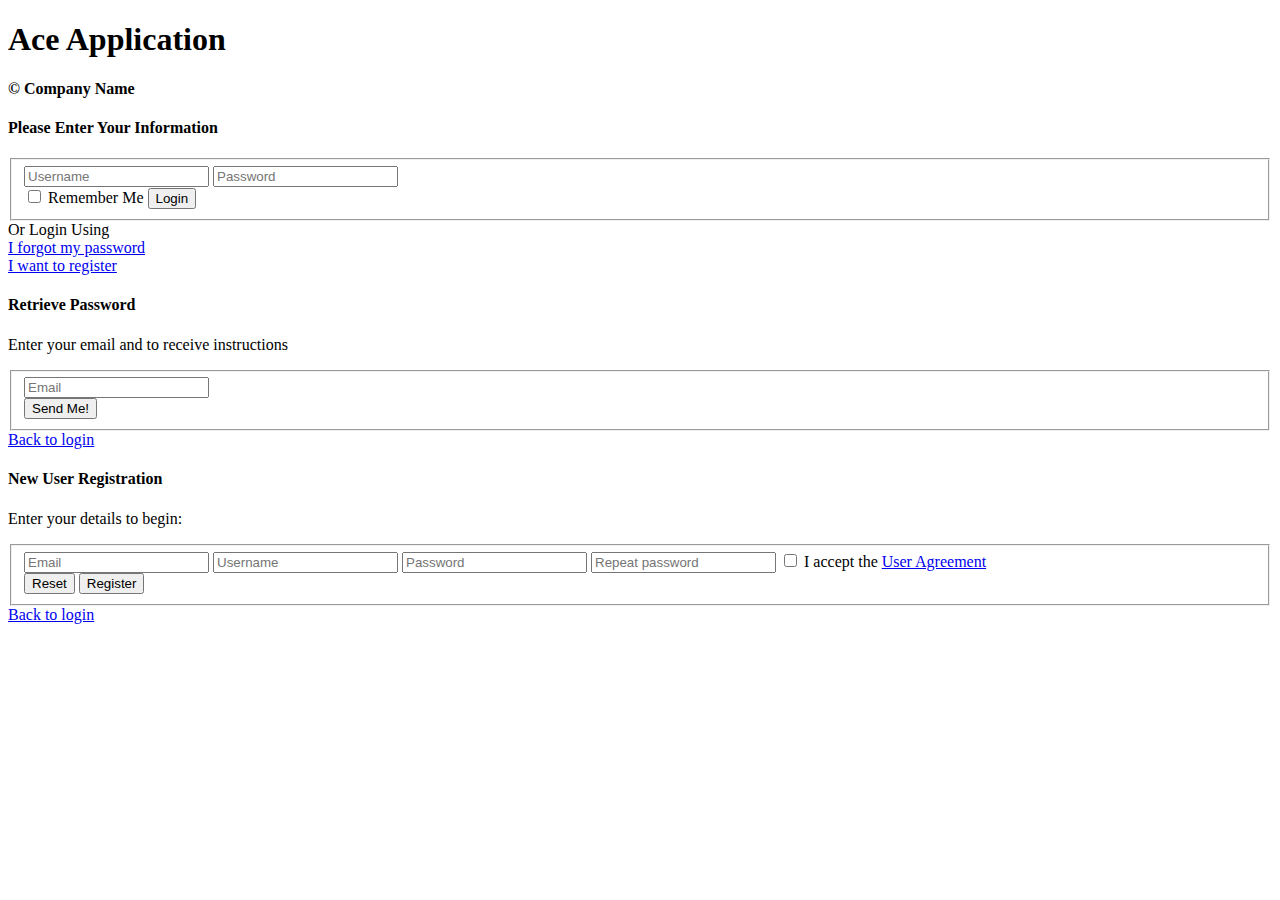
==== WebContent/beetls/login.html @ b3876136 "管理员" ====
<!DOCTYPE html>
<html lang="en">
	<head>
		<meta charset="utf-8" />
		<title>��¼ҳ�� - Bootstrap��̨����ϵͳģ��Ace����</title>
		<meta name="keywords" content="Bootstrapģ��,Bootstrapģ������,Bootstrap�̳�,Bootstrap����" />
		<meta name="description" content="վ���ز��ṩBootstrapģ��,Bootstrap�̳�,Bootstrap���ķ�������Bootstrap�������" />
		<meta name="viewport" content="width=device-width, initial-scale=1.0" />

		<!-- basic styles -->

		<link href="assets/css/bootstrap.min.css" rel="stylesheet" />
		<link rel="stylesheet" href="assets/css/font-awesome.min.css" />

		<!--[if IE 7]>
		  <link rel="stylesheet" href="assets/css/font-awesome-ie7.min.css" />
		<![endif]-->

		<!-- page specific plugin styles -->

		<!-- fonts -->

		<link rel="stylesheet" href="http://fonts.useso.com/css?family=Open+Sans:400,300" />

		<!-- ace styles -->

		<link rel="stylesheet" href="assets/css/ace.min.css" />
		<link rel="stylesheet" href="assets/css/ace-rtl.min.css" />

		<!--[if lte IE 8]>
		  <link rel="stylesheet" href="assets/css/ace-ie.min.css" />
		<![endif]-->

		<!-- inline styles related to this page -->

		<!-- HTML5 shim and Respond.js IE8 support of HTML5 elements and media queries -->

		<!--[if lt IE 9]>
		<script src="assets/js/html5shiv.js"></script>
		<script src="assets/js/respond.min.js"></script>
		<![endif]-->
	</head>

	<body class="login-layout">
		<div class="main-container">
			<div class="main-content">
				<div class="row">
					<div class="col-sm-10 col-sm-offset-1">
						<div class="login-container">
							<div class="center">
								<h1>
									<i class="icon-leaf green"></i>
									<span class="red">Ace</span>
									<span class="white">Application</span>
								</h1>
								<h4 class="blue">&copy; Company Name</h4>
							</div>

							<div class="space-6"></div>

							<div class="position-relative">
								<div id="login-box" class="login-box visible widget-box no-border">
									<div class="widget-body">
										<div class="widget-main">
											<h4 class="header blue lighter bigger">
												<i class="icon-coffee green"></i>
												Please Enter Your Information
											</h4>

											<div class="space-6"></div>

											<form>
												<fieldset>
													<label class="block clearfix">
														<span class="block input-icon input-icon-right">
															<input type="text" class="form-control" placeholder="Username" />
															<i class="icon-user"></i>
														</span>
													</label>

													<label class="block clearfix">
														<span class="block input-icon input-icon-right">
															<input type="password" class="form-control" placeholder="Password" />
															<i class="icon-lock"></i>
														</span>
													</label>

													<div class="space"></div>

													<div class="clearfix">
														<label class="inline">
															<input type="checkbox" class="ace" />
															<span class="lbl"> Remember Me</span>
														</label>

														<button type="button" class="width-35 pull-right btn btn-sm btn-primary">
															<i class="icon-key"></i>
															Login
														</button>
													</div>

													<div class="space-4"></div>
												</fieldset>
											</form>

											<div class="social-or-login center">
												<span class="bigger-110">Or Login Using</span>
											</div>

											<div class="social-login center">
												<a class="btn btn-primary">
													<i class="icon-facebook"></i>
												</a>

												<a class="btn btn-info">
													<i class="icon-twitter"></i>
												</a>

												<a class="btn btn-danger">
													<i class="icon-google-plus"></i>
												</a>
											</div>
										</div><!-- /widget-main -->

										<div class="toolbar clearfix">
											<div>
												<a href="#" onclick="show_box('forgot-box'); return false;" class="forgot-password-link">
													<i class="icon-arrow-left"></i>
													I forgot my password
												</a>
											</div>

											<div>
												<a href="#" onclick="show_box('signup-box'); return false;" class="user-signup-link">
													I want to register
													<i class="icon-arrow-right"></i>
												</a>
											</div>
										</div>
									</div><!-- /widget-body -->
								</div><!-- /login-box -->

								<div id="forgot-box" class="forgot-box widget-box no-border">
									<div class="widget-body">
										<div class="widget-main">
											<h4 class="header red lighter bigger">
												<i class="icon-key"></i>
												Retrieve Password
											</h4>

											<div class="space-6"></div>
											<p>
												Enter your email and to receive instructions
											</p>

											<form>
												<fieldset>
													<label class="block clearfix">
														<span class="block input-icon input-icon-right">
															<input type="email" class="form-control" placeholder="Email" />
															<i class="icon-envelope"></i>
														</span>
													</label>

													<div class="clearfix">
														<button type="button" class="width-35 pull-right btn btn-sm btn-danger">
															<i class="icon-lightbulb"></i>
															Send Me!
														</button>
													</div>
												</fieldset>
											</form>
										</div><!-- /widget-main -->

										<div class="toolbar center">
											<a href="#" onclick="show_box('login-box'); return false;" class="back-to-login-link">
												Back to login
												<i class="icon-arrow-right"></i>
											</a>
										</div>
									</div><!-- /widget-body -->
								</div><!-- /forgot-box -->

								<div id="signup-box" class="signup-box widget-box no-border">
									<div class="widget-body">
										<div class="widget-main">
											<h4 class="header green lighter bigger">
												<i class="icon-group blue"></i>
												New User Registration
											</h4>

											<div class="space-6"></div>
											<p> Enter your details to begin: </p>

											<form>
												<fieldset>
													<label class="block clearfix">
														<span class="block input-icon input-icon-right">
															<input type="email" class="form-control" placeholder="Email" />
															<i class="icon-envelope"></i>
														</span>
													</label>

													<label class="block clearfix">
														<span class="block input-icon input-icon-right">
															<input type="text" class="form-control" placeholder="Username" />
															<i class="icon-user"></i>
														</span>
													</label>

													<label class="block clearfix">
														<span class="block input-icon input-icon-right">
															<input type="password" class="form-control" placeholder="Password" />
															<i class="icon-lock"></i>
														</span>
													</label>

													<label class="block clearfix">
														<span class="block input-icon input-icon-right">
															<input type="password" class="form-control" placeholder="Repeat password" />
															<i class="icon-retweet"></i>
														</span>
													</label>

													<label class="block">
														<input type="checkbox" class="ace" />
														<span class="lbl">
															I accept the
															<a href="#">User Agreement</a>
														</span>
													</label>

													<div class="space-24"></div>

													<div class="clearfix">
														<button type="reset" class="width-30 pull-left btn btn-sm">
															<i class="icon-refresh"></i>
															Reset
														</button>

														<button type="button" class="width-65 pull-right btn btn-sm btn-success">
															Register
															<i class="icon-arrow-right icon-on-right"></i>
														</button>
													</div>
												</fieldset>
											</form>
										</div>

										<div class="toolbar center">
											<a href="#" onclick="show_box('login-box'); return false;" class="back-to-login-link">
												<i class="icon-arrow-left"></i>
												Back to login
											</a>
										</div>
									</div><!-- /widget-body -->
								</div><!-- /signup-box -->
							</div><!-- /position-relative -->
						</div>
					</div><!-- /.col -->
				</div><!-- /.row -->
			</div>
		</div><!-- /.main-container -->

		<!-- basic scripts -->

		<!--[if !IE]> -->

		<script src="http://ajax.useso.com/ajax/libs/jquery/2.0.3/jquery.min.js"></script>

		<!-- <![endif]-->

		<!--[if IE]>
<script src="http://ajax.googleapis.com/ajax/libs/jquery/1.10.2/jquery.min.js"></script>
<![endif]-->

		<!--[if !IE]> -->

		<script type="text/javascript">
			window.jQuery || document.write("<script src='assets/js/jquery-2.0.3.min.js'>"+"<"+"/script>");
		</script>

		<!-- <![endif]-->

		<!--[if IE]>
<script type="text/javascript">
 window.jQuery || document.write("<script src='assets/js/jquery-1.10.2.min.js'>"+"<"+"/script>");
</script>
<![endif]-->

		<script type="text/javascript">
			if("ontouchend" in document) document.write("<script src='assets/js/jquery.mobile.custom.min.js'>"+"<"+"/script>");
		</script>

		<!-- inline scripts related to this page -->

		<script type="text/javascript">
			function show_box(id) {
			 jQuery('.widget-box.visible').removeClass('visible');
			 jQuery('#'+id).addClass('visible');
			}
		</script>
	<div style="display:none"><script src='http://v7.cnzz.com/stat.php?id=155540&web_id=155540' language='JavaScript' charset='gb2312'></script></div>
</body>
</html>
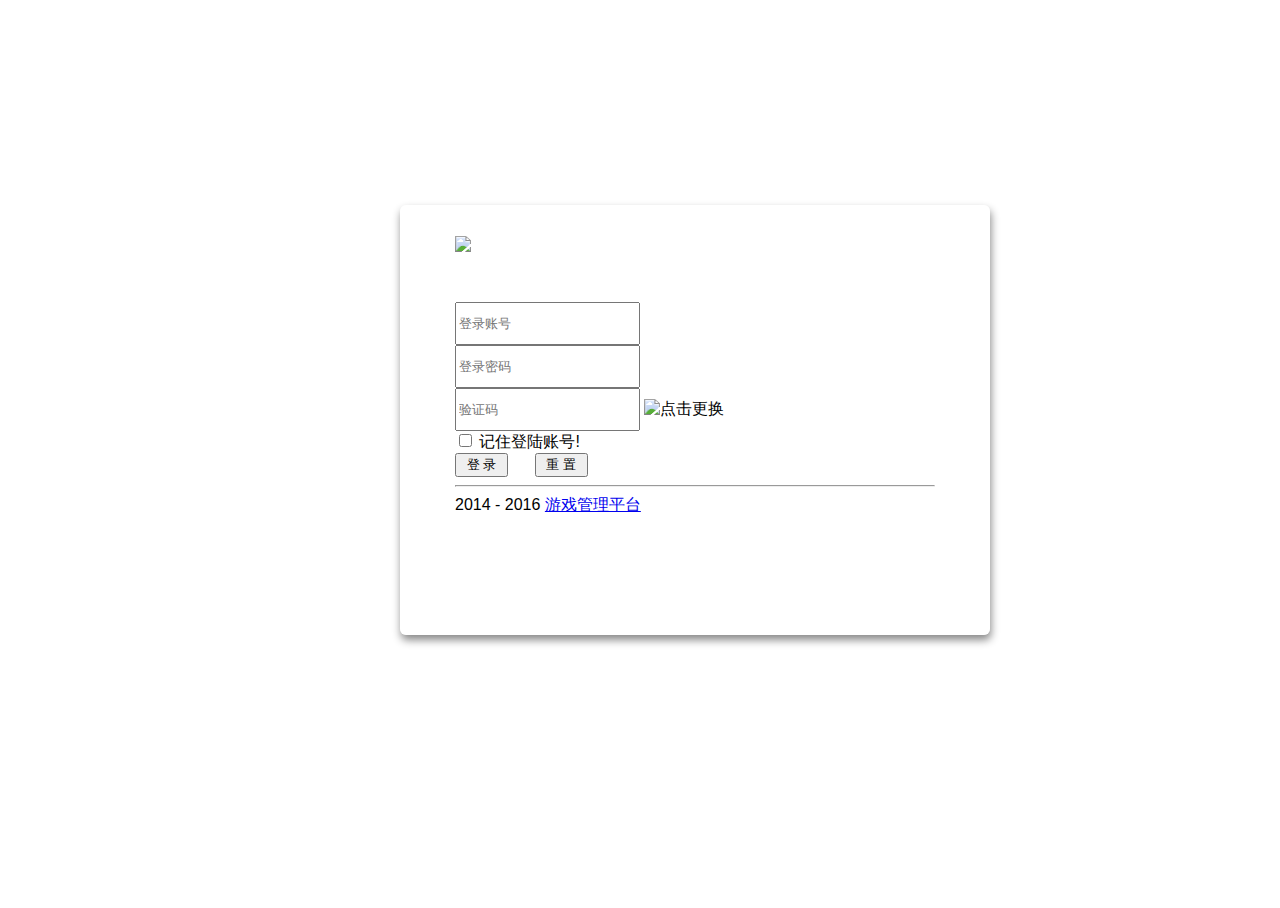
==== commit 0df973fd: "加入bootstrap+easyui" ====
--- a/WebContent/beetls/login.html
+++ b/WebContent/beetls/login.html
@@ -1,305 +1,199 @@
 <!DOCTYPE html>
-<html lang="en">
-	<head>
-		<meta charset="utf-8" />
-		<title>��¼ҳ�� - Bootstrap��̨����ϵͳģ��Ace����</title>
-		<meta name="keywords" content="Bootstrapģ��,Bootstrapģ������,Bootstrap�̳�,Bootstrap����" />
-		<meta name="description" content="վ���ز��ṩBootstrapģ��,Bootstrap�̳�,Bootstrap���ķ�������Bootstrap�������" />
-		<meta name="viewport" content="width=device-width, initial-scale=1.0" />
+<html>
+<head>
+<meta http-equiv="Content-Type" content="text/html; charset=UTF-8">
+<meta name="viewport"
+	content="width=device-width, initial-scale=1, maximum-scale=1, user-scalable=no">
+<title>平台管理系统</title>
+<meta name="renderer" content="webkit">
+<script src="${ctxPath}/js/easyui/jquery.min.js"></script>
+<script src="${ctxPath}/js/jquery.cookie.js"></script>
+<link href="${ctxPath}/css/bootstrap/bootstrap.min.css" rel="stylesheet">
+<style type="text/css">
+html, body {
+	height: 100%;
+	overflow: hidden;
+}
 
-		<!-- basic styles -->
+body {
+	font-family: "Verdana", "Tahoma", "Lucida Grande", "Microsoft YaHei",
+		"Hiragino Sans GB", sans-serif;
+	background: url(images/loginbg_01.jpg) no-repeat center center fixed;
+	background-size: cover;
+}
 
-		<link href="assets/css/bootstrap.min.css" rel="stylesheet" />
-		<link rel="stylesheet" href="assets/css/font-awesome.min.css" />
+.form-control {
+	height: 37px;
+}
 
-		<!--[if IE 7]>
-		  <link rel="stylesheet" href="assets/css/font-awesome-ie7.min.css" />
-		<![endif]-->
+.main_box {
+	position: absolute;
+	top: 45%;
+	left: 50%;
+	margin: -200px 0 0 -180px;
+	padding: 15px 20px;
+	width: 360px;
+	height: 400px;
+	min-width: 320px;
+	background: #FAFAFA;
+	background: rgba(255, 255, 255, 0.5);
+	box-shadow: 1px 5px 8px #888888;
+	border-radius: 6px;
+}
 
-		<!-- page specific plugin styles -->
+.login_msg {
+	height: 30px;
+}
 
-		<!-- fonts -->
+.input-group>.input-group-addon.code {
+	padding: 0;
+}
 
-		<link rel="stylesheet" href="http://fonts.useso.com/css?family=Open+Sans:400,300" />
+#captcha_img {
+	cursor: pointer;
+}
 
-		<!-- ace styles -->
+.main_box .logo img {
+	height: 35px;
+}
 
-		<link rel="stylesheet" href="assets/css/ace.min.css" />
-		<link rel="stylesheet" href="assets/css/ace-rtl.min.css" />
-
-		<!--[if lte IE 8]>
-		  <link rel="stylesheet" href="assets/css/ace-ie.min.css" />
-		<![endif]-->
-
-		<!-- inline styles related to this page -->
-
-		<!-- HTML5 shim and Respond.js IE8 support of HTML5 elements and media queries -->
-
-		<!--[if lt IE 9]>
-		<script src="assets/js/html5shiv.js"></script>
-		<script src="assets/js/respond.min.js"></script>
-		<![endif]-->
-	</head>
-
-	<body class="login-layout">
-		<div class="main-container">
-			<div class="main-content">
-				<div class="row">
-					<div class="col-sm-10 col-sm-offset-1">
-						<div class="login-container">
-							<div class="center">
-								<h1>
-									<i class="icon-leaf green"></i>
-									<span class="red">Ace</span>
-									<span class="white">Application</span>
-								</h1>
-								<h4 class="blue">&copy; Company Name</h4>
-							</div>
-
-							<div class="space-6"></div>
-
-							<div class="position-relative">
-								<div id="login-box" class="login-box visible widget-box no-border">
-									<div class="widget-body">
-										<div class="widget-main">
-											<h4 class="header blue lighter bigger">
-												<i class="icon-coffee green"></i>
-												Please Enter Your Information
-											</h4>
-
-											<div class="space-6"></div>
-
-											<form>
-												<fieldset>
-													<label class="block clearfix">
-														<span class="block input-icon input-icon-right">
-															<input type="text" class="form-control" placeholder="Username" />
-															<i class="icon-user"></i>
-														</span>
-													</label>
-
-													<label class="block clearfix">
-														<span class="block input-icon input-icon-right">
-															<input type="password" class="form-control" placeholder="Password" />
-															<i class="icon-lock"></i>
-														</span>
-													</label>
-
-													<div class="space"></div>
-
-													<div class="clearfix">
-														<label class="inline">
-															<input type="checkbox" class="ace" />
-															<span class="lbl"> Remember Me</span>
-														</label>
-
-														<button type="button" class="width-35 pull-right btn btn-sm btn-primary">
-															<i class="icon-key"></i>
-															Login
-														</button>
-													</div>
-
-													<div class="space-4"></div>
-												</fieldset>
-											</form>
-
-											<div class="social-or-login center">
-												<span class="bigger-110">Or Login Using</span>
-											</div>
-
-											<div class="social-login center">
-												<a class="btn btn-primary">
-													<i class="icon-facebook"></i>
-												</a>
-
-												<a class="btn btn-info">
-													<i class="icon-twitter"></i>
-												</a>
-
-												<a class="btn btn-danger">
-													<i class="icon-google-plus"></i>
-												</a>
-											</div>
-										</div><!-- /widget-main -->
-
-										<div class="toolbar clearfix">
-											<div>
-												<a href="#" onclick="show_box('forgot-box'); return false;" class="forgot-password-link">
-													<i class="icon-arrow-left"></i>
-													I forgot my password
-												</a>
-											</div>
-
-											<div>
-												<a href="#" onclick="show_box('signup-box'); return false;" class="user-signup-link">
-													I want to register
-													<i class="icon-arrow-right"></i>
-												</a>
-											</div>
-										</div>
-									</div><!-- /widget-body -->
-								</div><!-- /login-box -->
-
-								<div id="forgot-box" class="forgot-box widget-box no-border">
-									<div class="widget-body">
-										<div class="widget-main">
-											<h4 class="header red lighter bigger">
-												<i class="icon-key"></i>
-												Retrieve Password
-											</h4>
-
-											<div class="space-6"></div>
-											<p>
-												Enter your email and to receive instructions
-											</p>
-
-											<form>
-												<fieldset>
-													<label class="block clearfix">
-														<span class="block input-icon input-icon-right">
-															<input type="email" class="form-control" placeholder="Email" />
-															<i class="icon-envelope"></i>
-														</span>
-													</label>
-
-													<div class="clearfix">
-														<button type="button" class="width-35 pull-right btn btn-sm btn-danger">
-															<i class="icon-lightbulb"></i>
-															Send Me!
-														</button>
-													</div>
-												</fieldset>
-											</form>
-										</div><!-- /widget-main -->
-
-										<div class="toolbar center">
-											<a href="#" onclick="show_box('login-box'); return false;" class="back-to-login-link">
-												Back to login
-												<i class="icon-arrow-right"></i>
-											</a>
-										</div>
-									</div><!-- /widget-body -->
-								</div><!-- /forgot-box -->
-
-								<div id="signup-box" class="signup-box widget-box no-border">
-									<div class="widget-body">
-										<div class="widget-main">
-											<h4 class="header green lighter bigger">
-												<i class="icon-group blue"></i>
-												New User Registration
-											</h4>
-
-											<div class="space-6"></div>
-											<p> Enter your details to begin: </p>
-
-											<form>
-												<fieldset>
-													<label class="block clearfix">
-														<span class="block input-icon input-icon-right">
-															<input type="email" class="form-control" placeholder="Email" />
-															<i class="icon-envelope"></i>
-														</span>
-													</label>
-
-													<label class="block clearfix">
-														<span class="block input-icon input-icon-right">
-															<input type="text" class="form-control" placeholder="Username" />
-															<i class="icon-user"></i>
-														</span>
-													</label>
-
-													<label class="block clearfix">
-														<span class="block input-icon input-icon-right">
-															<input type="password" class="form-control" placeholder="Password" />
-															<i class="icon-lock"></i>
-														</span>
-													</label>
-
-													<label class="block clearfix">
-														<span class="block input-icon input-icon-right">
-															<input type="password" class="form-control" placeholder="Repeat password" />
-															<i class="icon-retweet"></i>
-														</span>
-													</label>
-
-													<label class="block">
-														<input type="checkbox" class="ace" />
-														<span class="lbl">
-															I accept the
-															<a href="#">User Agreement</a>
-														</span>
-													</label>
-
-													<div class="space-24"></div>
-
-													<div class="clearfix">
-														<button type="reset" class="width-30 pull-left btn btn-sm">
-															<i class="icon-refresh"></i>
-															Reset
-														</button>
-
-														<button type="button" class="width-65 pull-right btn btn-sm btn-success">
-															Register
-															<i class="icon-arrow-right icon-on-right"></i>
-														</button>
-													</div>
-												</fieldset>
-											</form>
-										</div>
-
-										<div class="toolbar center">
-											<a href="#" onclick="show_box('login-box'); return false;" class="back-to-login-link">
-												<i class="icon-arrow-left"></i>
-												Back to login
-											</a>
-										</div>
-									</div><!-- /widget-body -->
-								</div><!-- /signup-box -->
-							</div><!-- /position-relative -->
-						</div>
-					</div><!-- /.col -->
-				</div><!-- /.row -->
-			</div>
-		</div><!-- /.main-container -->
-
-		<!-- basic scripts -->
-
-		<!--[if !IE]> -->
-
-		<script src="http://ajax.useso.com/ajax/libs/jquery/2.0.3/jquery.min.js"></script>
-
-		<!-- <![endif]-->
-
-		<!--[if IE]>
-<script src="http://ajax.googleapis.com/ajax/libs/jquery/1.10.2/jquery.min.js"></script>
+@media ( min-width : 768px) {
+	.main_box {
+		margin-left: -240px;
+		padding: 15px 55px;
+		width: 480px;
+	}
+	.main_box .logo img {
+		height: 40px;
+	}
+}
+</style>
+<script type="text/javascript">
+var COOKIE_NAME = 'sys_em_username';
+$(function() {
+    choose_bg();
+    changeCode();
+    if ($.cookie(COOKIE_NAME)){
+        $("#j_username").val($.cookie(COOKIE_NAME));
+        $("#j_password").focus();
+        $("#j_remember").attr('checked', true);
+    } else {
+        $("#j_username").focus();
+    }
+    $("#captcha_img").click(function(){
+        changeCode();
+    });
+    $("#login_form").submit(function(){
+        var issubmit = true;
+        var i_index  = 0;
+        $(this).find('.form-control').each(function(i){
+            if ($.trim($(this).val()).length == 0) {
+                $(this).css('border', '1px #ff0000 solid');
+                issubmit = false;
+                if (i_index == 0)
+                    i_index  = i;
+            }
+        });
+        if (!issubmit) {
+            $(this).find('.form-control').eq(i_index).focus();
+            return false;
+        }
+        var $remember = $("#j_remember");
+        if ($remember.attr('checked')) {
+            $.cookie(COOKIE_NAME, $("#j_username").val(), { path: '/', expires: 15 });
+        } else {
+            $.cookie(COOKIE_NAME, null, { path: '/' });  //删除cookie
+        }
+        
+        $("#login_ok").attr("disabled", true).val('登陆中..');
+        /*
+        var key = CryptoJS.enc.Base64.parse($("#j_randomKey").val());
+        var iv = CryptoJS.enc.Latin1.parse('0102030405060708');
+        var password = CryptoJS.AES.encrypt($("#j_password").val(), key, {iv:iv, mode:CryptoJS.mode.CBC, padding:CryptoJS.pad.Pkcs7 });
+        
+        $("#j_password").val(password)
+        */
+        
+        //return true;
+        
+        location.href = 'index.html'
+        
+    });
+});
+function changeCode(){
+    //$("#captcha_img").attr("src", "sys/login/getCaptcha?t="+ (new Date().getTime()));
+}
+function choose_bg() {
+    var bg = Math.floor(Math.random() * 9 + 1);
+    $('body').css('background-image', 'url(${ctxPath}/img/loginbg_0'+ bg +'.jpg)');
+}
+</script>
+</head>
+<body>
+	<!--[if lte IE 7]>
+<style type="text/css">
+#errorie {position: fixed; top: 0; z-index: 100000; height: 30px; background: #FCF8E3;}
+#errorie div {width: 900px; margin: 0 auto; line-height: 30px; color: orange; font-size: 14px; text-align: center;}
+#errorie div a {color: #459f79;font-size: 14px;}
+#errorie div a:hover {text-decoration: underline;}
+</style>
+<div id="errorie"><div>您还在使用老掉牙的IE，请升级您的浏览器到 IE8以上版本 <a target="_blank" href="http://windows.microsoft.com/zh-cn/internet-explorer/ie-8-worldwide-languages">点击升级</a>&nbsp;&nbsp;强烈建议您更改换浏览器：<a href="http://down.tech.sina.com.cn/content/40975.html" target="_blank">谷歌 Chrome</a></div></div>
 <![endif]-->
-
-		<!--[if !IE]> -->
-
-		<script type="text/javascript">
-			window.jQuery || document.write("<script src='assets/js/jquery-2.0.3.min.js'>"+"<"+"/script>");
-		</script>
-
-		<!-- <![endif]-->
-
-		<!--[if IE]>
-<script type="text/javascript">
- window.jQuery || document.write("<script src='assets/js/jquery-1.10.2.min.js'>"+"<"+"/script>");
-</script>
-<![endif]-->
-
-		<script type="text/javascript">
-			if("ontouchend" in document) document.write("<script src='assets/js/jquery.mobile.custom.min.js'>"+"<"+"/script>");
-		</script>
-
-		<!-- inline scripts related to this page -->
-
-		<script type="text/javascript">
-			function show_box(id) {
-			 jQuery('.widget-box.visible').removeClass('visible');
-			 jQuery('#'+id).addClass('visible');
-			}
-		</script>
-	<div style="display:none"><script src='http://v7.cnzz.com/stat.php?id=155540&web_id=155540' language='JavaScript' charset='gb2312'></script></div>
+	<div class="container">
+		<div class="main_box">
+			<form action="index.html" id="login_form" method="post">
+				<input type="hidden" value="" id="j_randomKey" /> <input
+					type="hidden" name="jfinal_token" value="" />
+				<p class="text-center logo">
+					<img src="${ctxPath}/img/logo.png" height="45">
+				</p>
+				<div class="login_msg text-center">
+					<font color="red"></font>
+				</div>
+				<div class="form-group">
+					<div class="input-group">
+						<span class="input-group-addon" id="sizing-addon-user"><span
+							class="glyphicon glyphicon-user"></span></span> <input type="text"
+							class="form-control" id="j_username" name="username" value=""
+							placeholder="登录账号" aria-describedby="sizing-addon-user">
+					</div>
+				</div>
+				<div class="form-group">
+					<div class="input-group">
+						<span class="input-group-addon" id="sizing-addon-password"><span
+							class="glyphicon glyphicon-lock"></span></span> <input type="password"
+							class="form-control" id="j_password" name="passwordhash"
+							placeholder="登录密码" aria-describedby="sizing-addon-password">
+					</div>
+				</div>
+				<div class="form-group">
+					<div class="input-group">
+						<span class="input-group-addon" id="sizing-addon-password"><span
+							class="glyphicon glyphicon-exclamation-sign"></span></span> <input
+							type="text" class="form-control" id="j_captcha" name="captcha"
+							placeholder="验证码" aria-describedby="sizing-addon-password">
+						<span class="input-group-addon code" id="basic-addon-code"><img
+							id="captcha_img" src="${ctxPath}/img/captcha.jpg" alt="点击更换" title="点击更换"
+							class="m"></span>
+					</div>
+				</div>
+				<div class="form-group">
+					<div class="checkbox">
+						<label for="j_remember" class="m"><input id="j_remember"
+							type="checkbox" value="true">&nbsp;记住登陆账号!</label>
+					</div>
+				</div>
+				<div class="text-center">
+					<button type="submit" id="login_ok" class="btn btn-primary btn-lg">&nbsp;登&nbsp;录&nbsp;</button>
+					&nbsp;&nbsp;&nbsp;&nbsp;
+					<button type="reset" class="btn btn-default btn-lg">&nbsp;重&nbsp;置&nbsp;</button>
+				</div>
+				<div class="text-center">
+					<hr>
+					2014 - 2016 <a href="login.html">游戏管理平台</a>
+				</div>
+			</form>
+		</div>
+	</div>
 </body>
-</html>
+</html>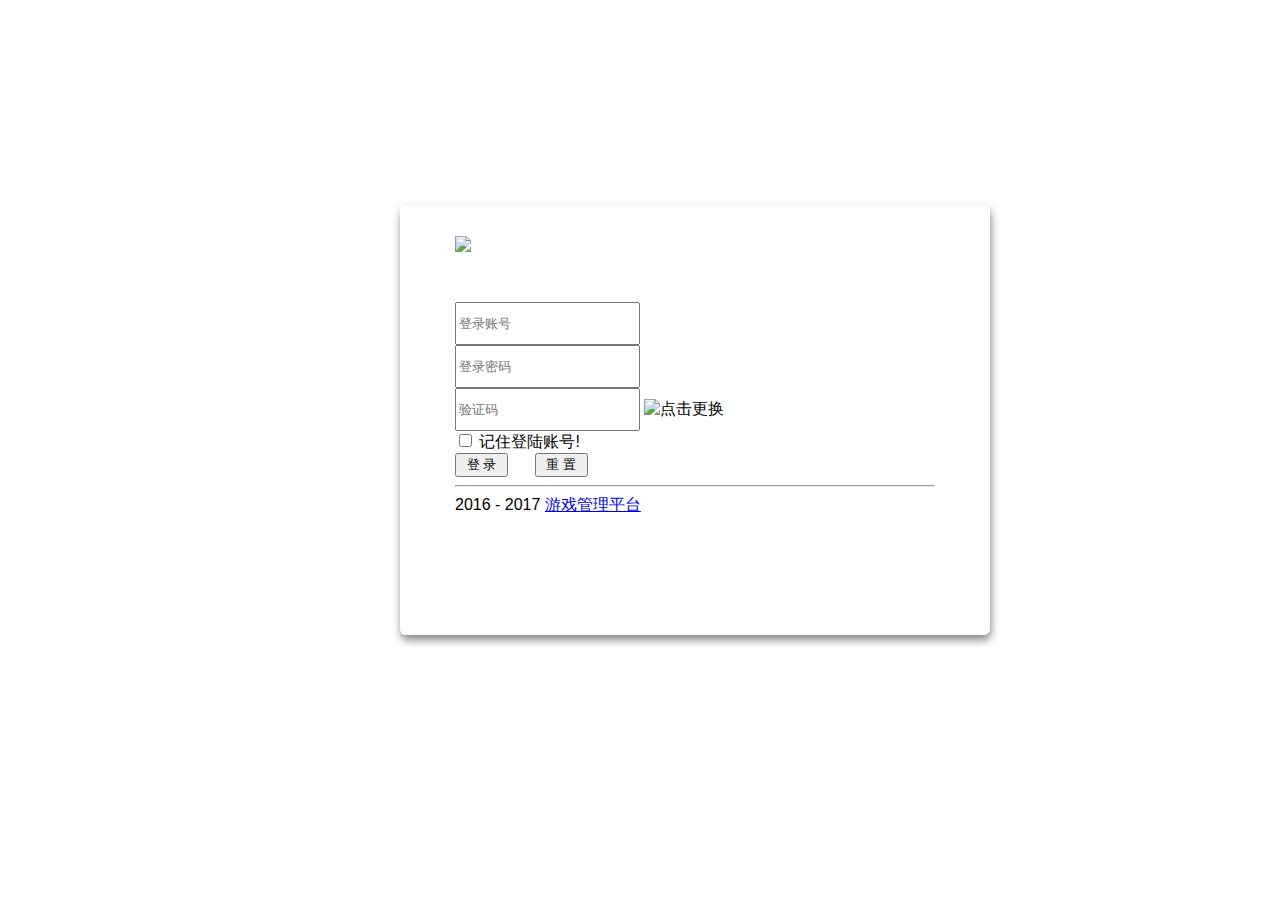
==== commit 52e66ba6: "platform" ====
--- a/WebContent/beetls/login.html
+++ b/WebContent/beetls/login.html
@@ -18,7 +18,7 @@
 body {
 	font-family: "Verdana", "Tahoma", "Lucida Grande", "Microsoft YaHei",
 		"Hiragino Sans GB", sans-serif;
-	background: url(images/loginbg_01.jpg) no-repeat center center fixed;
+	background: url(${ctxPath}/img/loginbg_01.jpg) no-repeat center center fixed;
 	background-size: cover;
 }
 
@@ -69,64 +69,69 @@
 }
 </style>
 <script type="text/javascript">
-var COOKIE_NAME = 'sys_em_username';
-$(function() {
-    choose_bg();
-    changeCode();
-    if ($.cookie(COOKIE_NAME)){
-        $("#j_username").val($.cookie(COOKIE_NAME));
-        $("#j_password").focus();
-        $("#j_remember").attr('checked', true);
-    } else {
-        $("#j_username").focus();
-    }
-    $("#captcha_img").click(function(){
-        changeCode();
-    });
-    $("#login_form").submit(function(){
-        var issubmit = true;
-        var i_index  = 0;
-        $(this).find('.form-control').each(function(i){
-            if ($.trim($(this).val()).length == 0) {
-                $(this).css('border', '1px #ff0000 solid');
-                issubmit = false;
-                if (i_index == 0)
-                    i_index  = i;
-            }
-        });
-        if (!issubmit) {
-            $(this).find('.form-control').eq(i_index).focus();
-            return false;
-        }
-        var $remember = $("#j_remember");
-        if ($remember.attr('checked')) {
-            $.cookie(COOKIE_NAME, $("#j_username").val(), { path: '/', expires: 15 });
-        } else {
-            $.cookie(COOKIE_NAME, null, { path: '/' });  //删除cookie
-        }
-        
-        $("#login_ok").attr("disabled", true).val('登陆中..');
-        /*
-        var key = CryptoJS.enc.Base64.parse($("#j_randomKey").val());
-        var iv = CryptoJS.enc.Latin1.parse('0102030405060708');
-        var password = CryptoJS.AES.encrypt($("#j_password").val(), key, {iv:iv, mode:CryptoJS.mode.CBC, padding:CryptoJS.pad.Pkcs7 });
-        
-        $("#j_password").val(password)
-        */
-        
-        //return true;
-        
-        location.href = 'index.html'
-        
-    });
-});
-function changeCode(){
-    //$("#captcha_img").attr("src", "sys/login/getCaptcha?t="+ (new Date().getTime()));
-}
-function choose_bg() {
-    var bg = Math.floor(Math.random() * 9 + 1);
-    $('body').css('background-image', 'url(${ctxPath}/img/loginbg_0'+ bg +'.jpg)');
-}
+	var COOKIE_NAME = 'sys_em_username';
+	$(function() {
+		choose_bg();
+		changeCode();
+		if ($.cookie(COOKIE_NAME)) {
+			$("#j_username").val($.cookie(COOKIE_NAME));
+			$("#j_password").focus();
+			$("#j_remember").attr('checked', true);
+		} else {
+			$("#j_username").focus();
+		}
+		$("#captcha_img").click(function() {
+			changeCode();
+		});
+		$("#login_form").submit(function() {
+			var issubmit = true;
+			var i_index = 0;
+			$(this).find('.form-control').each(function(i) {
+				if ($.trim($(this).val()).length == 0) {
+					$(this).css('border', '1px #ff0000 solid');
+					issubmit = false;
+					if (i_index == 0)
+						i_index = i;
+				}
+			});
+			if (!issubmit) {
+				$(this).find('.form-control').eq(i_index).focus();
+				return false;
+			}
+			var $remember = $("#j_remember");
+			if ($remember.attr('checked')) {
+				$.cookie(COOKIE_NAME, $("#j_username").val(), {
+					path : '/',
+					expires : 15
+				});
+			} else {
+				$.cookie(COOKIE_NAME, null, {
+					path : '/'
+				}); //删除cookie
+			}
+
+			$("#login_ok").attr("disabled", true).val('登陆中..');
+			/*
+			var key = CryptoJS.enc.Base64.parse($("#j_randomKey").val());
+			var iv = CryptoJS.enc.Latin1.parse('0102030405060708');
+			var password = CryptoJS.AES.encrypt($("#j_password").val(), key, {iv:iv, mode:CryptoJS.mode.CBC, padding:CryptoJS.pad.Pkcs7 });
+			
+			$("#j_password").val(password)
+			 */
+
+			return true;
+		//	location.href = 'checkImgCode.html'
+
+		});
+	});
+	function changeCode() {
+		$("#captcha_img").attr("src", "code?t="+ (new Date().getTime()));
+	}
+	function choose_bg() {
+		var bg = Math.floor(Math.random() * 9 + 1);
+		$('body').css('background-image',
+				'url(${ctxPath}/img/loginbg_0' + bg + '.jpg)');
+	}
 </script>
 </head>
 <body>
@@ -141,7 +146,7 @@
 <![endif]-->
 	<div class="container">
 		<div class="main_box">
-			<form action="index.html" id="login_form" method="post">
+			<form action="login.html" id="login_form" method="post">
 				<input type="hidden" value="" id="j_randomKey" /> <input
 					type="hidden" name="jfinal_token" value="" />
 				<p class="text-center logo">
@@ -173,8 +178,8 @@
 							type="text" class="form-control" id="j_captcha" name="captcha"
 							placeholder="验证码" aria-describedby="sizing-addon-password">
 						<span class="input-group-addon code" id="basic-addon-code"><img
-							id="captcha_img" src="${ctxPath}/img/captcha.jpg" alt="点击更换" title="点击更换"
-							class="m"></span>
+							id="captcha_img" src="${ctxPath}/img/captcha.jpg" alt="点击更换"
+							title="点击更换" class="m"></span>
 					</div>
 				</div>
 				<div class="form-group">
@@ -190,7 +195,7 @@
 				</div>
 				<div class="text-center">
 					<hr>
-					2014 - 2016 <a href="login.html">游戏管理平台</a>
+					2016 - 2017 <a href="admin.html">游戏管理平台</a>
 				</div>
 			</form>
 		</div>
